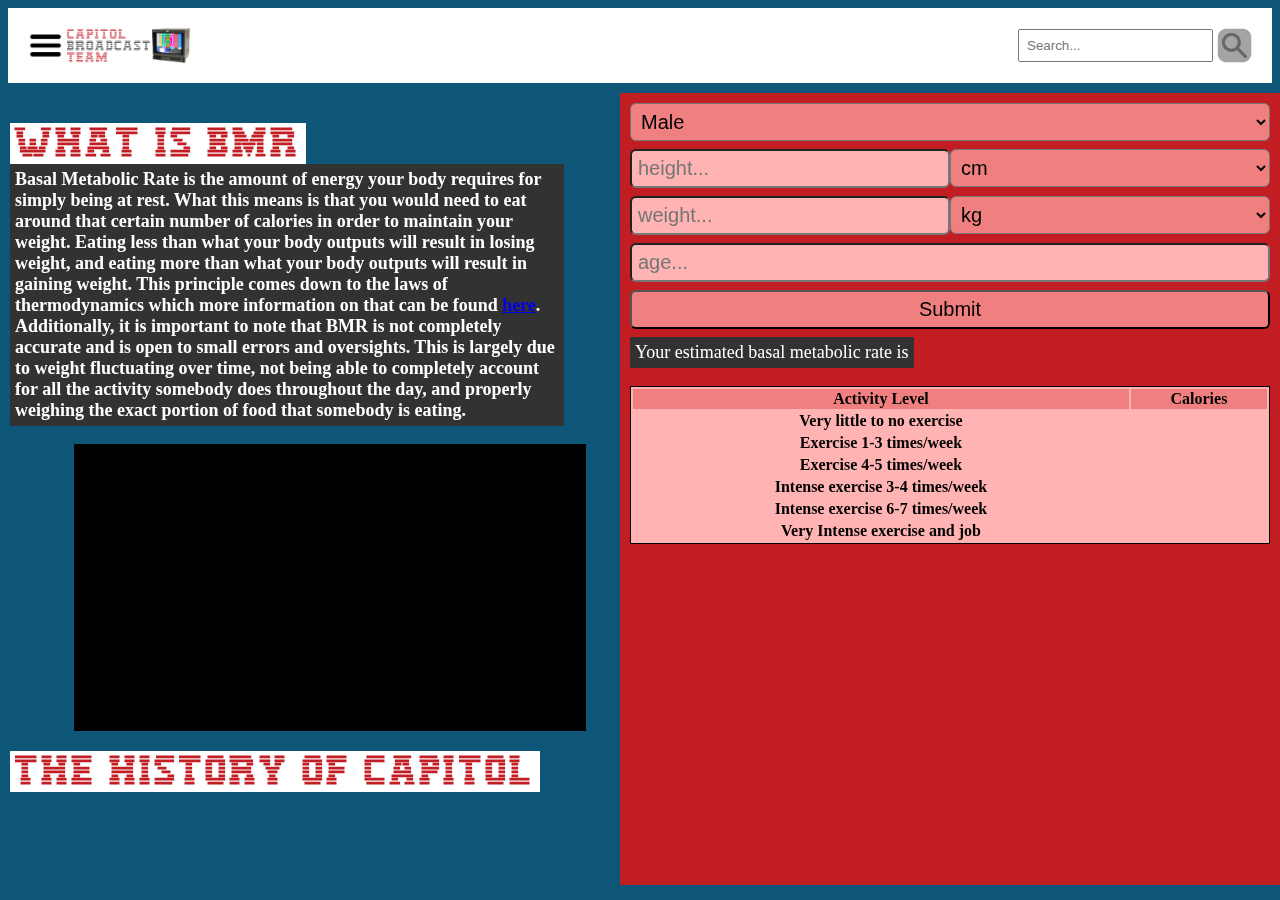
==== bmr.html @ 8715f506 "Homepage RSS and BMR Mostly Working" ====
<!--
    Author: Logan Kalocai and Maxwell Rosenthal
    Assignment: Assignment 3
    Course: CS-356: Dynamic Webpage Development
    Date: December 6, 2022
    Description: BMR Calculator.
-->

<!DOCTYPE html>

<html>
    <!-- Head HTML. -->

    <head>
        <title>Final Project</title> <!-- Add the webpage's title. -->
        <link rel = "stylesheet" href = "final-project.css"/> <!-- Import the CSS for the webpage. -->
        <script src = "functionality.js" type = "text/javascript"></script> <!-- Import the JavaScript for the webpage. -->
        <meta name="viewport" content="width=device-width, initial-scale=1.0"> <!-- Scale the viewport to fix viewport scaling related issues (See https://devcom.w3schools.com/css/css_rwd_viewport.asp). -->
    </head> <!-- End head. -->

    <!-- Body HTML. -->

    <body onload = "sizeAdjust()">
        <!-- Create a div for the side navigation. -->
        <!-- Code derived from https://www.w3schools.com/howto/howto_js_sidenav.asp. -->
        <div id="mySidenav" class="sidenav">
            <a href = "javascript:void(0)" class = "closebtn" onclick = "closeNav()"><b>&times;</b></a> <!-- Add a button that closes the side navigation. -->
            <a href = "index.php"><b>Homepage</b></a> <!-- Add a redirect to the homepage. -->
            <a href = "bmr.html"><b>BMR Calculator</b></a> <!-- Add a redirect to the BMR calculator. -->
            <a href = "fitnessTracker.html"><b>Fitness Tracker</b></a> <!-- Add a redirect to the fitness tracker. -->
        </div> <!-- End <div id="mySidenav" class="sidenav">. -->

        <!-- Create a div for the top bar. -->

        <div id = "navBar">
            <div id = "topNav">
                <div id = "leftNav">
                    <a href = "javascript:void(0)"><img id = "menuButton" height = "35px" src = "Assets/Persistent/Menu-Icon.png" onclick = "openNav()"/></a> <!-- Add a button to open the navigation bar. -->
                    <a href = "index.html"><img id = "banner" height = "35px" src = "Assets/Persistent/LogoBanner.png"/></a> <!-- Add a banner to the navigation bar that will open the homepage when clicked. -->
                </div> <!-- End div. -->

            <!-- Add a search box to the right side of the navigation bar. -->
            <!-- Code derived from https://www.w3schools.com/howto/howto_css_searchbar.asp. -->
                <div id = "rightNav">
                    <div id = "searchBoxContainer"><input id = "searchBox" type = "search" placeholder = "Search..." name = "search" required onkeyup = "searchInput(event)"></div> <!-- Add a search box. -->
                    <a href = "javascript:void(0)"><img id = "searchButton" height = "35px" src = "Assets/Persistent/Search-Icon.png" onclick = "searchButton()"/></a> <!-- Add a search button. -->
                </div> <!-- End div. -->
            </div> <!-- End div. -->
        </div> <!-- End div. -->

        <!-- Add some text to the about page. -->
        <div id = "pageContents">
            <!-- Create a div for the left split. -->

            <div id = "left50" class = "split left50">
                <div class = "headerBackdrop"><h1>What is BMR</h1></div> <!-- Add heading text. -->

                <!-- The following text was modified from Logan's project 3 bmr.html -->
                <p><b>
                    Basal Metabolic Rate is the amount of energy your body requires for simply being at rest. 
                    What this means is that you would need to eat around that certain number of calories in order to maintain your weight. 
                    Eating less than what your body outputs will result in losing weight, and eating more than what your body outputs will result in gaining weight. 
                    This principle comes down to the laws of thermodynamics which more information on that can be found <a href="https://www.khanacademy.org/science/ap-biology/cellular-energetics/cellular-energy/a/the-laws-of-thermodynamics">here</a>. 
                    Additionally, it is important to note that BMR is not completely accurate and is open to small errors and oversights. 
                    This is largely due to weight fluctuating over time, not being able to completely account for all the activity somebody does throughout the day, and properly weighing the exact portion of food that somebody is eating.
                </b></p> <!-- Add bold paragraph text. -->

                <!-- Scaling related code derived https://codepen.io/cobycreative/pen/oNPJpr. -->
                <div class = "wrapper">
                    <div class = "h_iframe">
                        <iframe
                            width="560"
                            height="315"
                            src="https://www.youtube.com/embed/c81nojCsoiI"
                            title="YouTube video player"
                            frameborder="0"
                            allow="accelerometer; autoplay; clipboard-write; encrypted-media; gyroscope; picture-in-picture"
                            allowfullscreen
                            class = "video">
                        </iframe> <!-- Embed a YouTube video. -->
                    </div> <!-- End div. -->
                </div> <!-- End div. -->

                <div class = "headerBackdrop"><h1>The History of Capitol</h1></div> <!-- Add heading text. -->
            </div> <!-- End div. -->

            <div id = "right50" class = "split right50">
                <!-- The following text was from Logan's project 3 bmr.html -->
                <select id="gender" name="gender" style="width: 100%; padding: 6px; font-size: 20px; margin-bottom: 8px; background-color: LightCoral; border-radius: 6px; ">
                    <option value="male">Male</option>
                    <option value="female">Female</option>
                </select>
                <input type="text" id="height" name="height" placeholder="height..." style="box-sizing: border-box; width: 50%; padding: 6px; font-size: 20px; margin-bottom: 8px; background-color: #ffb3b3; border-radius: 6px; " /><select id="unit_height" name="unit" style="width: 50%; padding: 6px; font-size: 20px; background-color: LightCoral; border-radius: 6px; "> <option value="cm">cm</option><option value="ft / in">ft' in"</option></select>
                <input type="text" id="weight" name="weight" placeholder="weight..." style="box-sizing: border-box; width: 50%; padding: 6px; font-size: 20px; margin-bottom: 8px; background-color: #ffb3b3; border-radius: 6px; " /><select id="unit_weight" name="unit" style="width: 50%; padding: 6px; font-size: 20px; background-color: LightCoral; border-radius: 6px; "> <option value="kg">kg</option><option value="lbs">lbs</option></select>
                <input type="text" id="age" name="age" placeholder="age..." style="box-sizing: border-box; width: 100%; padding: 6px; font-size: 20px; margin-bottom: 8px; background-color: #ffb3b3; border-radius: 6px; " />
                <input type="submit" value="Submit" onclick="calculate()" style="box-sizing: border-box; width: 100%; padding: 6px; font-size: 20px; margin-bottom: 8px; background-color: LightCoral; border-radius: 6px; ">
                <p id="bmr">Your estimated basal metabolic rate is</p>
                <table style="width: 100%; border: 1px solid; background-color: #ffb3b3">
                    <tr>
                        <th style="background-color: LightCoral;">Activity Level</th>
                        <th style="background-color: LightCoral;">Calories</th>
                    </tr>
                    <tr>
                        <th>Very little to no exercise</th>
                        <th id="sedentary"></th>
                    </tr>
                    <tr>
                        <th>Exercise 1-3 times/week</th>
                        <th id="light"></th>
                    </tr>
                    <tr>
                        <th>Exercise 4-5 times/week</th>
                        <th id="moderate"></th>
                    </tr>
                    <tr>
                        <th>Intense exercise 3-4 times/week</th>
                        <th id="advanced"></th>
                    </tr>
                    <tr>
                        <th>Intense exercise 6-7 times/week</th>
                        <th id="extreme"></th>
                    </tr>
                    <tr>
                        <th>Very Intense exercise and job</th>
                        <th id="elite"></th>
                    </tr>

                </table>
            </div>
        </div>
    </body> <!-- End body. -->
</html> <!-- End html. -->
---- final-project.css ----
/*
    Author: Maxwell Rosenthal
    Assignment: Assignment 3
    Course: CS-356: Dynamic Webpage Development
    Date: November 23, 2022
    Description: CSS formatting to be applied to the html documents of this assignment.
 */

@font-face
{
    src: url("Assets/Persistent/IBM-Logo.ttf"); /* Import the IBM Logo font. */
    font-family: "IBM-Logo"; /* Name the font IBM-Logo within the CSS. */
} /* @font-face */

body { background-color: rgb(13, 86, 119); } /* Make the background of the webpage dark blue. */

/* * * * * * * * * * * * * * * * * * * * * * * * * * * * * * * * * * * * * * * * * * * * * * * *
* Navigation Menu CSS - Code derived from https://www.w3schools.com/howto/howto_js_sidenav.asp
* * * * * * * * * * * * * * * * * * * * * * * * * * * * * * * * * * * * * * * * * * * * * * * */

/* The side navigation menu. */
.sidenav
{
    height: 100%; /* 100% Full-height. */
    width: 0; /* 0 width - change this with JavaScript. */
    position: fixed; /* Stay in place. */
    z-index: 1; /* Stay on top. */
    top: 0; /* Stay at the top. */
    left: 0; /* Stay at the left. */
    background-color: rgb(195, 29, 36); /* Set the background color to red. */
    overflow-x: hidden; /* Disable horizontal scroll. */
    padding-top: 60px; /* Place content 60px from the top. */
    transition: 0.5s; /* 0.5 second transition effect to slide in the sidenav. */
} /* End .sidenav. */

/* The navigation menu links. */
.sidenav a
{
    padding: 8px 8px 8px 32px;
    text-decoration: none;
    font-size: 25px;
    color: rgb(50, 50, 50);
    display: block;
    transition: 0.3s;
} /* End .sidenav a. */

/* When you mouse over the navigation links, change their color. */
.sidenav a:hover { color: white; }

/* Position and style the close button (top right corner). */
.sidenav .closebtn
{
    position: absolute;
    top: 0;
    right: 25px;
    font-size: 36px;
    margin-left: 50px;
} /* End .sidenav .closebtn. */

/* On smaller screens, where height is less than 450px, change the style of the sidenav (less padding and a smaller font size) -
    Code utilized from https://www.w3schools.com/howto/howto_js_sidenav.asp. */
@media screen and (max-height: 450px)
{
    .sidenav {padding-top: 15px;}
    .sidenav a {font-size: 18px;}
} /* End @media screen and (max-height: 450px). */

/* * * * * * * * * * *
* Navigation Bar CSS
* * * * * * * * * * */

#navBar
{
    background-color: white; /* Make the navigation bar white. */
    padding: 20px; /* Add 10 pixels of padding. */
    overflow: hidden; /* Expand the navigation bar color and padding to the floated left and rigth navigation divs. */
} /* Make the navigation bar white. */

#leftNav { float: left; } /* Make this half of the nav bar be on the left. */

#rightNav { float: right; } /* Make this half of the nav bar be on the right. */

#menuButton
{
    vertical-align: middle; /* Vertically center the menu button. */
    transition: 0.7s; /* Add a transition animation for the hovering action. */
} /* End #menuButton. */

#menuButton:hover { filter: invert() brightness(35%); } /* Invert and reduce the brightness of the menu button by 65% on hover. */

#banner { vertical-align: middle; } /* Center the banner. */

#searchBoxContainer { display: inline; } /* Make it so that the search box container is on the same line as the search button. */

#searchBox
{
    vertical-align: middle; /* Center the search box. */
    padding: 7px; /* Pad the search bar. */
} /* End #searchBox. */

#searchButton
{
    vertical-align: middle; /* Center the search button. */
    transition: 0.3s; /* Add a transition animation for the hovering action. */
} /* End #searchButton. */ 

#searchButton:hover { filter: brightness(70%); } /* Darken the search button to 70% brightness on hover. */

/* * * * * *
* Text CSS
* * * * * */

.headerBackdrop
{
    width: fit-content; /* Fit to the relative width of the content. */
    background-color: white; /* Make the background color white. */
    max-width: 90%;
} /* End .headerBackdrop. */

h1
{
    padding: 5px; /* Add top padding. */
    color: rgb(195, 29, 36); /* Make the text red. */
    font-size: 30px; /* Set the font size to 30 pixels. */
    width: fit-content; /* Fit to the relative width of the content. */
    max-width: 100%;
    margin-bottom: 0px; /* Remove the bottom margin. */
    padding-bottom: 0px; /* Remove bottom padding. */
    font-family: "IBM-Logo"; /* Set the font to the IBL Logo font. */
    word-wrap: break-word; /* Fix word wrapping issues */
} /* End h1. */

h2
{
    margin-top: 0px; /* Remove the bottom margin. */
    margin-bottom: 0px; /* Remove the bottom margin. */
    color: rgb(50, 50, 50); /* Make the text dark gray */
    font-size: 24px; /* Set the font size to 24 pixels. */
    width: fit-content; /* Fit to the relative width of the content. */
    max-width: 100%;
    font-family: "IBM-Logo"; /* Set the font to the IBL Logo font. */
    padding-top: 5px; /* Add bottom padding. */
    padding-left: 5px; /* Add bottom padding. */
    padding-right: 5px; /* Add bottom padding. */
    padding-bottom: 0px; /* Remove bottom padding. */
    word-wrap: break-word; /* Fix word wrapping issues */
} /* End h2. */

p
{
    margin-top: 0px;
    color: white; /* Make the text dark gray */
    max-width: 85%; /* Make the text not exceed 95% of the page size. */
    width: fit-content; /* Fit to the relative width of the content. */
    font-size: 18px; /* Set the font size to 18 pixels. */
    background-color: rgb(50, 50, 50); /* Make the text have a gray background. */
    padding: 5px; /* Add five pixels of padding. */
    word-wrap: break-word; /* Fix word wrapping issues */
} /* End p. */

.link { color: white; } /* Make link text color white. */

/* * * * * * * * * * * * * * * * * * * * * * * * * * * * * * * * * * * * * *
* Video CSS - Code derived from https://codepen.io/cobycreative/pen/oNPJpr.
* * * * * * * * * * * * * * * * * * * * * * * * * * * * * * * * * * * * * */

.wrapper
{
    max-width:80%;
    margin:0 auto;
    background-color:black;
} /* End .wrapper. */

.h_iframe
{
    position: relative;
    padding-top: 56%;
} /* End .h_iframe. */

.h_iframe iframe
{
    position:absolute;
    top:0;
    left:0;
    width:100%;
    height:100%;
} /* End .h_iframe iframe. */

/** * * * * * * * * * * * * * * * * * * * * * * * * * * * * * * * * * * * * * * * * * * * * * * * *
* Split screen CSS - Code derived from https://www.w3schools.com/howto/howto_css_split_screen.asp.
* * * * * * * * * * * * * * * * * * * * * * * * * * * * * * * * * * * * * * * * * * * * * * * * * */

#pageContents
{
    padding: 10px; /* Add top padding. */
}

/* Split the screen in half. */
.split
{
    position: fixed;
    overflow-x: hidden;
    height: calc(100% - 8em);
    padding: 10px; /* Add padding. */
}

/* Control the left side. */
.left75
{
    left: 0;
    max-width: 75%;
    width: 75%;
}

/* Control the right side. */
.right25
{
    right: 0;
    max-width: 25%;
    width: 25%;
    background-color: rgb(195, 29, 36);
    vertical-align: middle;
}

/* Control the left side. */
.left50
{
    left: 0;
    max-width: 50%;
    width: 50%;
}

/* Control the right side. */
.right50
{
    right: 0;
    max-width: 50%;
    width: 50%;
    background-color: rgb(195, 29, 36);
    vertical-align: middle;
}

/* Control the left side when vertical on mobile. */
/* .leftVertical {} */

/* Control the right side when vertical on mobile. */
.rightVertical
{
    margin: auto;
    padding: 5px;
    padding-top: 10px;
    background-color: rgb(195, 29, 36);
    max-width: 95%;
}

/** * * * * * * * * * * * * * * * * * * * * * * * * * * * * * * * * * * * * * * * * * * * * *
* Flexbox CSS - Code derived from https://www.w3schools.com/css/css3_flexbox_responsive.asp.
* * * * * * * * * * * * * * * * * * * * * * * * * * * * * * * * * * * * * * * * * * * * * * */

.flex-container
{
    margin: auto;
    max-width: 95%;
    display: flex;
    flex-wrap: wrap;
}

.flex-item-left
{
    margin-left: 0px;
    background-color: rgb(195, 29, 36);
    padding: 15px;
    padding-bottom: 0px;
    width: 45%;
    max-width: 45%;
    margin-bottom: 35px;
    flex: 50%;
}

.flex-item-right
{
    margin-left: auto;
    margin-right: auto;
    background-color: rgb(195, 29, 36);
    padding: 15px;
    padding-bottom: 0px;
    width: 45%;
    max-width: 45%;
    margin-bottom: 35px;
    flex: 50%;
}

.flex-item-vertical-horizontal
{
    margin-right: auto;
    background-color: rgb(195, 29, 36);
    padding: 15px;
    width: 85%;
    max-width: 85%;
    padding-bottom: 0px;
    margin-bottom: 15px;
flex: 100%;
}

.flex-item-vertical-vertical
{
    margin: auto;
    background-color: rgb(195, 29, 36);
    padding: 15px;
    width: 90%;
    max-width: 90%;
    padding-bottom: 0px;
    margin-bottom: 15px;
    flex: 100%;
}
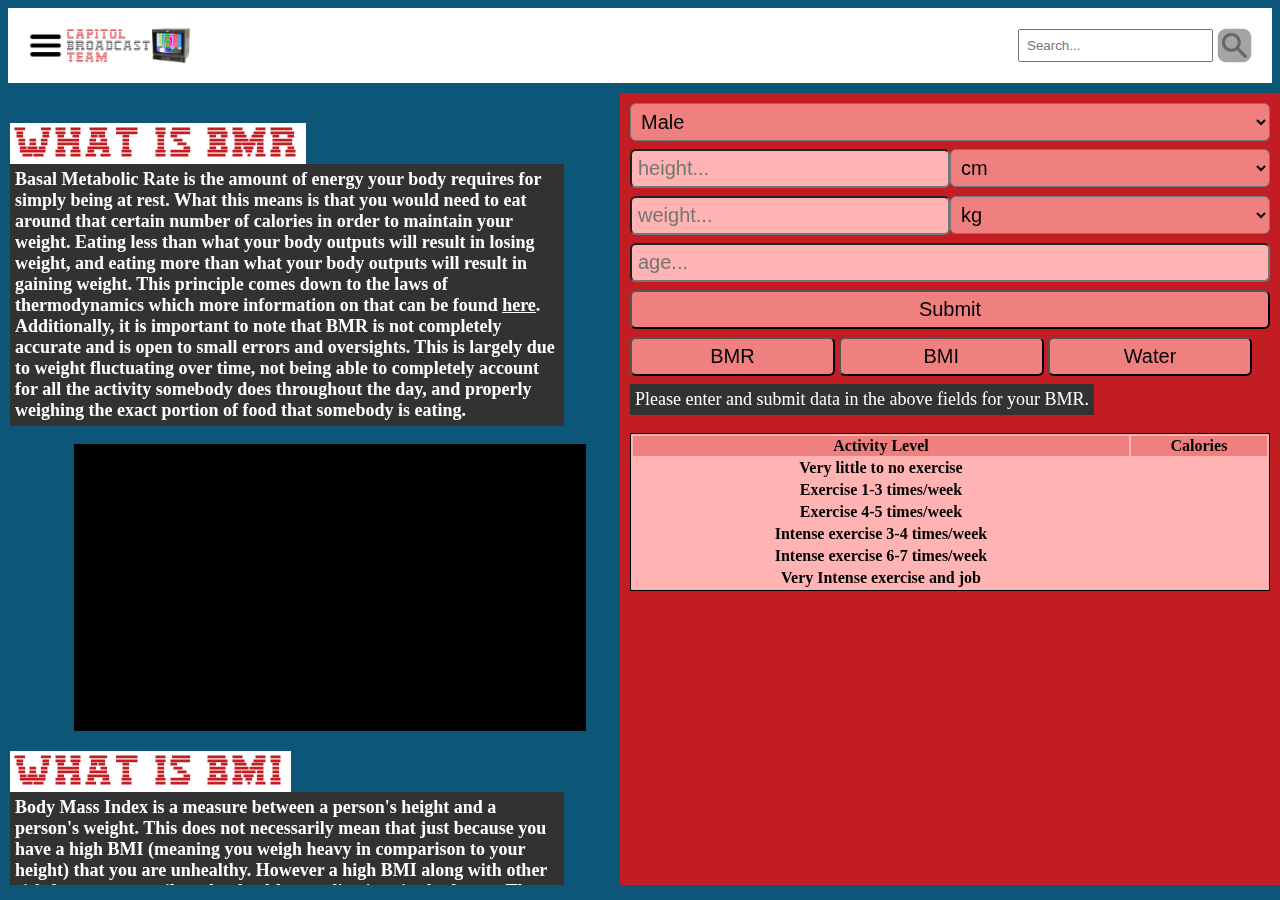
==== commit 65295425: "Calculator Working With Input Validation" ====
--- a/bmr.html
+++ b/bmr.html
@@ -81,20 +81,51 @@
                     </div> <!-- End div. -->
                 </div> <!-- End div. -->
 
-                <div class = "headerBackdrop"><h1>The History of Capitol</h1></div> <!-- Add heading text. -->
+                <div class = "headerBackdrop"><h1>What is BMI</h1></div> <!-- Add heading text. -->
+                <!-- The following text was added regarding BMI (added since assignment 3) -->
+                <p><b>
+                    Body Mass Index is a measure between a person's height and a person's weight. 
+                    This does not necessarily mean that just because you have a high BMI (meaning you weigh heavy in comparison to your height) that you are unhealthy. 
+                    However a high BMI along with other risk factors are attributed to health complications in the future. 
+                    These complications include diabetes, heart failure, high cholesterol, and more. 
+                    It is important to talk to a medical professional about ways to counter-measure any heart complications. 
+                    Additionally, forms of cardio and exercise can help to decrease your chances of serious health conditions.
+                </b></p> <!-- Add bold paragraph text. -->
+                
+                <div class = "wrapper">
+                    <div class = "h_iframe">
+                        <iframe
+                            width="560"
+                            height="315"
+                            src="https://www.youtube.com/watch?v=_OLKPpCo310"
+                            title="YouTube video player"
+                            frameborder="0"
+                            allow="accelerometer; autoplay; clipboard-write; encrypted-media; gyroscope; picture-in-picture"
+                            allowfullscreen
+                            class = "video">
+                        </iframe> <!-- Embed a YouTube video. -->
+                    </div> <!-- End div. -->
+                </div> <!-- End div. -->
+
             </div> <!-- End div. -->
 
             <div id = "right50" class = "split right50">
                 <!-- The following text was from Logan's project 3 bmr.html -->
-                <select id="gender" name="gender" style="width: 100%; padding: 6px; font-size: 20px; margin-bottom: 8px; background-color: LightCoral; border-radius: 6px; ">
+                <select id="sex" name="sex" style="cursor: pointer; width: 100%; padding: 6px; font-size: 20px; margin-bottom: 8px; background-color: LightCoral; border-radius: 6px; ">
                     <option value="male">Male</option>
                     <option value="female">Female</option>
                 </select>
-                <input type="text" id="height" name="height" placeholder="height..." style="box-sizing: border-box; width: 50%; padding: 6px; font-size: 20px; margin-bottom: 8px; background-color: #ffb3b3; border-radius: 6px; " /><select id="unit_height" name="unit" style="width: 50%; padding: 6px; font-size: 20px; background-color: LightCoral; border-radius: 6px; "> <option value="cm">cm</option><option value="ft / in">ft' in"</option></select>
-                <input type="text" id="weight" name="weight" placeholder="weight..." style="box-sizing: border-box; width: 50%; padding: 6px; font-size: 20px; margin-bottom: 8px; background-color: #ffb3b3; border-radius: 6px; " /><select id="unit_weight" name="unit" style="width: 50%; padding: 6px; font-size: 20px; background-color: LightCoral; border-radius: 6px; "> <option value="kg">kg</option><option value="lbs">lbs</option></select>
+                <input type="text" id="height" name="height" placeholder="height..." style="box-sizing: border-box; width: 50%; padding: 6px; font-size: 20px; margin-bottom: 8px; background-color: #ffb3b3; border-radius: 6px; " /><select id="unit_height" name="unit" style="cursor: pointer; width: 50%; padding: 6px; font-size: 20px; background-color: LightCoral; border-radius: 6px; "> <option value="cm">cm</option><option value="ft / in">ft' in"</option></select>
+                <input type="text" id="weight" name="weight" placeholder="weight..." style="box-sizing: border-box; width: 50%; padding: 6px; font-size: 20px; margin-bottom: 8px; background-color: #ffb3b3; border-radius: 6px; " /><select id="unit_weight" name="unit" style="cursor: pointer; width: 50%; padding: 6px; font-size: 20px; background-color: LightCoral; border-radius: 6px; "> <option value="kg">kg</option><option value="lbs">lbs</option></select>
                 <input type="text" id="age" name="age" placeholder="age..." style="box-sizing: border-box; width: 100%; padding: 6px; font-size: 20px; margin-bottom: 8px; background-color: #ffb3b3; border-radius: 6px; " />
-                <input type="submit" value="Submit" onclick="calculate()" style="box-sizing: border-box; width: 100%; padding: 6px; font-size: 20px; margin-bottom: 8px; background-color: LightCoral; border-radius: 6px; ">
-                <p id="bmr">Your estimated basal metabolic rate is</p>
+                <input type="submit" value="Submit" onclick="calculate()" style="cursor: pointer; box-sizing: border-box; width: 100%; padding: 6px; font-size: 20px; margin-bottom: 8px; background-color: LightCoral; border-radius: 6px; ">
+                
+                <div id="switch" style="width: 100%; ">
+                    <button id="bmr_button" onclick="showbmr()" style="cursor: pointer; box-sizing: border-box; width: 32%; padding: 6px; font-size: 20px; margin-bottom: 8px; background-color: LightCoral; border-radius: 6px; ">BMR</button>
+                    <button id="bmi_button" onclick="showbmi()" style="cursor: pointer; box-sizing: border-box; width: 32%; padding: 6px; font-size: 20px; margin-bottom: 8px; background-color: LightCoral; border-radius: 6px; ">BMI</button>
+                    <button id="water_button" onclick="showwater()" style="cursor: pointer; box-sizing: border-box; width: 32%; padding: 6px; font-size: 20px; margin-bottom: 8px; background-color: LightCoral; border-radius: 6px; ">Water</button>
+                    <p id="switch_text">Please enter and submit data in the above fields for your BMR.</p>
+                </div>
                 <table style="width: 100%; border: 1px solid; background-color: #ffb3b3">
                     <tr>
                         <th style="background-color: LightCoral;">Activity Level</th>
--- a/final-project.css
+++ b/final-project.css
@@ -160,6 +160,8 @@
 
 .link { color: white; } /* Make link text color white. */
 
+a { color: white; } /* Make a text color white. */
+
 /* * * * * * * * * * * * * * * * * * * * * * * * * * * * * * * * * * * * * *
 * Video CSS - Code derived from https://codepen.io/cobycreative/pen/oNPJpr.
 * * * * * * * * * * * * * * * * * * * * * * * * * * * * * * * * * * * * * */
@@ -299,7 +301,7 @@
     max-width: 85%;
     padding-bottom: 0px;
     margin-bottom: 15px;
-flex: 100%;
+    flex: 100%;
 }
 
 .flex-item-vertical-vertical
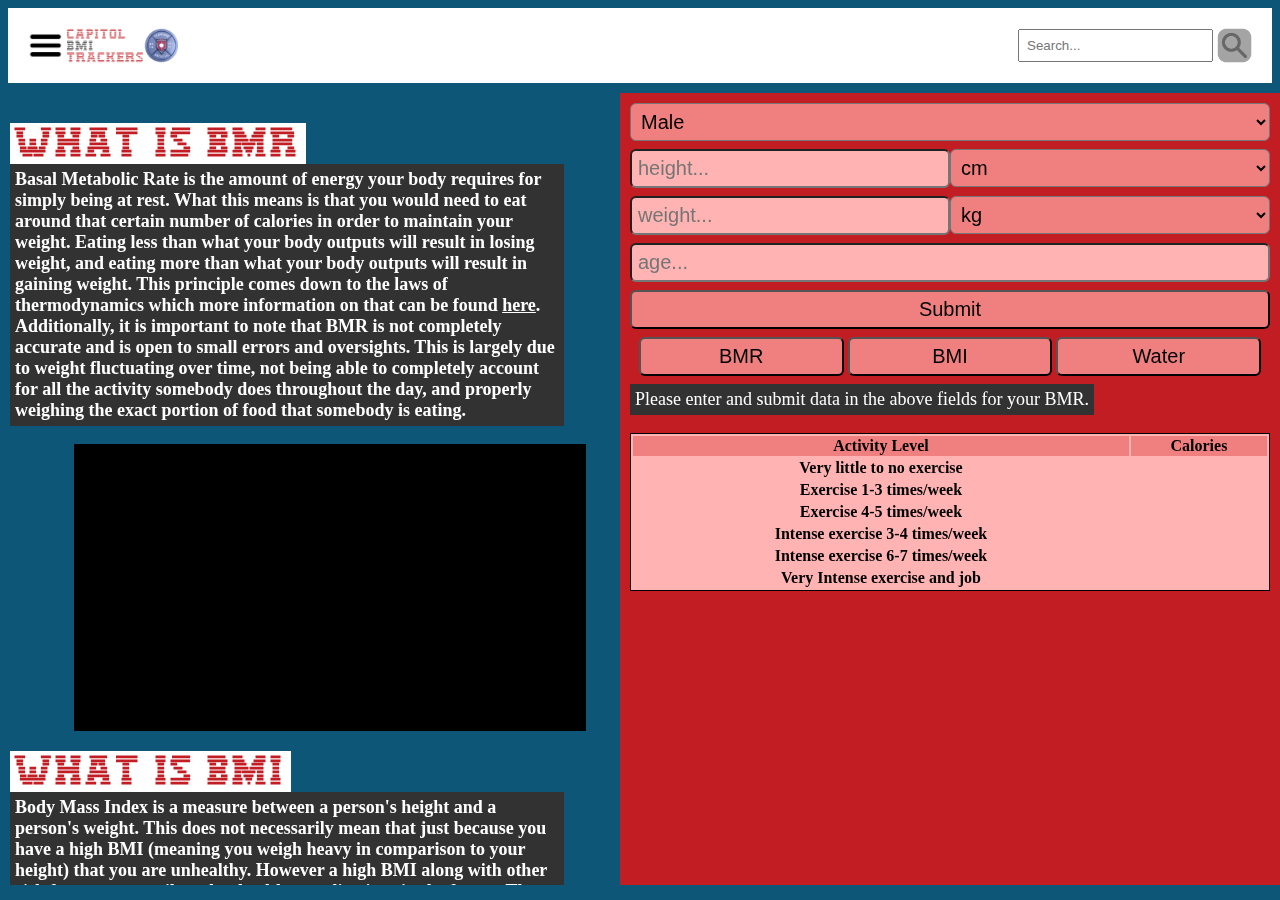
==== commit efe0bbf3: "Calendar Checkpoint + New Logo + Grids Started" ====
--- a/bmr.html
+++ b/bmr.html
@@ -36,7 +36,7 @@
             <div id = "topNav">
                 <div id = "leftNav">
                     <a href = "javascript:void(0)"><img id = "menuButton" height = "35px" src = "Assets/Persistent/Menu-Icon.png" onclick = "openNav()"/></a> <!-- Add a button to open the navigation bar. -->
-                    <a href = "index.html"><img id = "banner" height = "35px" src = "Assets/Persistent/LogoBanner.png"/></a> <!-- Add a banner to the navigation bar that will open the homepage when clicked. -->
+                    <a href = "index.php"><img id = "banner" height = "35px" src = "Assets/Persistent/LogoBanner.png"/></a> <!-- Add a banner to the navigation bar that will open the homepage when clicked. -->
                 </div> <!-- End div. -->
 
             <!-- Add a search box to the right side of the navigation bar. -->
@@ -97,7 +97,7 @@
                         <iframe
                             width="560"
                             height="315"
-                            src="https://www.youtube.com/watch?v=_OLKPpCo310"
+                            src="https://www.youtube.com/embed/_OLKPpCo310"
                             title="YouTube video player"
                             frameborder="0"
                             allow="accelerometer; autoplay; clipboard-write; encrypted-media; gyroscope; picture-in-picture"
@@ -107,9 +107,20 @@
                     </div> <!-- End div. -->
                 </div> <!-- End div. -->
 
+                <div class = "headerBackdrop"><h1>Why Water Intake is Important</h1></div> <!-- Add heading text. -->
+                <!-- The following text was added regarding BMI (added since assignment 3) -->
+                <p><b>
+                    Water intake is the daily measure of what a person consumes. 
+                    It is very important to stay hydrated throughout the day and to give your body the water it needs. 
+                    It is normally recommended that men consume about 3.7 liters (125.1 oz) and women 2.7 liters (91.3 oz). 
+                    This varies from activity level as well as weight however.
+                </b></p> <!-- Add bold paragraph text. -->
+
+
+
             </div> <!-- End div. -->
 
-            <div id = "right50" class = "split right50">
+            <div id = "right50" class = "split right50" style = "text-align: center;">
                 <!-- The following text was from Logan's project 3 bmr.html -->
                 <select id="sex" name="sex" style="cursor: pointer; width: 100%; padding: 6px; font-size: 20px; margin-bottom: 8px; background-color: LightCoral; border-radius: 6px; ">
                     <option value="male">Male</option>
@@ -120,7 +131,7 @@
                 <input type="text" id="age" name="age" placeholder="age..." style="box-sizing: border-box; width: 100%; padding: 6px; font-size: 20px; margin-bottom: 8px; background-color: #ffb3b3; border-radius: 6px; " />
                 <input type="submit" value="Submit" onclick="calculate()" style="cursor: pointer; box-sizing: border-box; width: 100%; padding: 6px; font-size: 20px; margin-bottom: 8px; background-color: LightCoral; border-radius: 6px; ">
                 
-                <div id="switch" style="width: 100%; ">
+                <div id="switch" style="width: 100%; text-align: center;">
                     <button id="bmr_button" onclick="showbmr()" style="cursor: pointer; box-sizing: border-box; width: 32%; padding: 6px; font-size: 20px; margin-bottom: 8px; background-color: LightCoral; border-radius: 6px; ">BMR</button>
                     <button id="bmi_button" onclick="showbmi()" style="cursor: pointer; box-sizing: border-box; width: 32%; padding: 6px; font-size: 20px; margin-bottom: 8px; background-color: LightCoral; border-radius: 6px; ">BMI</button>
                     <button id="water_button" onclick="showwater()" style="cursor: pointer; box-sizing: border-box; width: 32%; padding: 6px; font-size: 20px; margin-bottom: 8px; background-color: LightCoral; border-radius: 6px; ">Water</button>
--- a/final-project.css
+++ b/final-project.css
@@ -315,3 +315,42 @@
     margin-bottom: 15px;
     flex: 100%;
 }
+
+/** * * * * * *
+ * Calendar CSS
+ * * * * * * * */
+
+ div#calendar
+ {
+     background-color: cornsilk;
+     color: black;
+     text-align: center;
+     margin: auto;
+     width: 80%;
+ } /* End div#calendar. */
+ 
+ .button { margin: 1px; }
+ 
+ .monthYear { background-color: rgb(222, 215, 191); }
+ 
+ #presentDay
+ {
+     background-color: rgb(78, 116, 186);
+     color:rgb(238, 231, 255);
+ }
+ 
+ .weekend { background-color: cornflowerblue; }
+ 
+ .weekday { background-color: rgb(204, 198, 176); }
+ 
+ .blankDay
+ {
+     background-color: rgb(242, 235, 209);
+     color: transparent;
+ } /* End .blankDay. */
+
+ #caltable {
+    width: 80%;
+
+ }
+ 